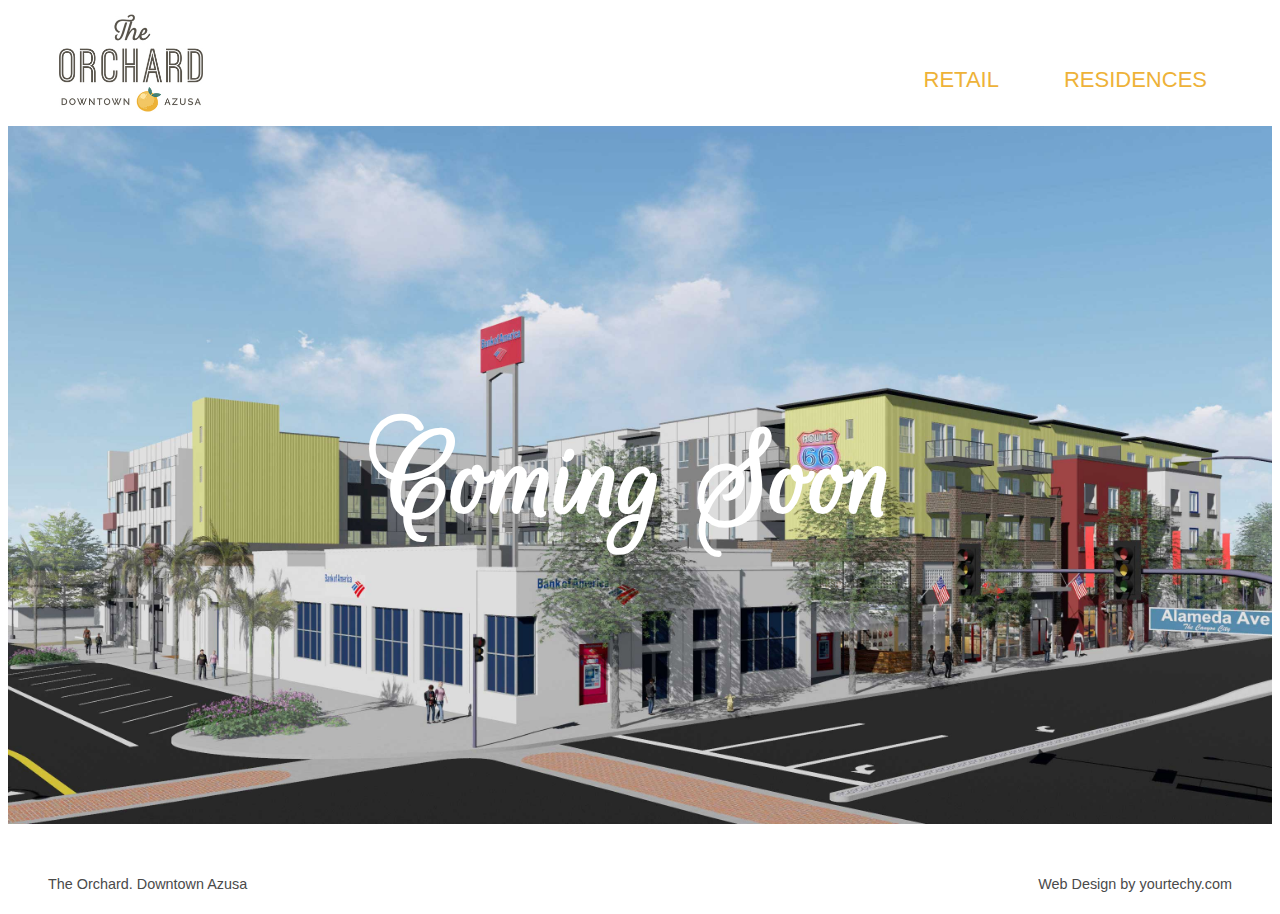
==== index.html @ 1f0cc2e1 "logo size is fixed" ====
<!DOCTYPE html>
<html>

<head>
    <title>The Orchard</title>
    <meta http-equiv="Content-Type" content="text/html; charset=utf-8" />
    <link rel="stylesheet" type="text/css" href="./assets/css/style.css" />
    <link href="https://fonts.googleapis.com/css?family=Rouge+Script&display=swap" rel="stylesheet">
</head>

<body>
    <div id="container">

        <header class="main_header">
            <a href="./">
                <img id="logo" src="./assets/img/orchard_logo_small.jpg" />
            </a>
            <nav class="main_nav">
                <ul>
                    <li>
                        <a href="./residences">RESIDENCES</a>
                    </li>
                    <li>
                        <a href="./retail">RETAIL</a>
                    </li>
                </ul>
            </nav>
        </header>
        <div id="main_home">
            <div id="content">
                <img id="banner" src="./assets/img/orchard_med.jpg" />
                <div class="centered">
                    <h1>Coming Soon</h1>
                </div>
            </div>
        </div>
        <div class=clr></div>
        <footer id="home_footer">
            <div>
                <p style="float:left;">
                    The Orchard. Downtown Azusa
                </p>
                <p style="float:right;">
                    Web Design by <a href=https://yourtechy.com>yourtechy.com</a>
                </p>
            </div>
        </footer>

    </div>
</body>

</html>
---- assets/css/style.css ----
body {
   background-color:#fff;
   font-size: 100%;
   font-family: HelveticaNeue,Helvetica,Arial,sans-serif;
   color:#666666;
   line-height: 1.7em;
   text-align: left;
}

button::-moz-focus-inner {
  border: 0;
}

a, a:active, a:focus {
  outline: none;
}

.centered {
  position: absolute;
  top: 50%;
  left: 50%;
  transform: translate(-50%, -50%);
}

h1 {
  font-family: 'Rouge Script', cursive;
  font-size: 10vw;
  color: white;
}

footer {
  width: 100%;
  height: 74px;
  line-height: 18px;
  background-color: #4a4a4a;
  display: table;
}

footer div {
  height: 100%;
  width: 100%;
  display: table-cell;
  vertical-align: middle;
  padding-left: 40px;
  padding-right: 40px;
}

footer div p {
  margin: 0;
  text-align: center;
  color: #fff;
  display: inline;
  font-size: 90%;
  font-family: inherit;

}
footer div p a {
  color: #fff;
  text-decoration: none;
}

#home_footer {
  background-color: #fff;
}

#home_footer div p {
  padding-top: 30px;
  color: #4a4a4a;
}

#home_footer div p a {
  color: #4a4a4a;
  text-decoration: none;
}

#main {
  display: block;
  overflow: hidden;
  margin-bottom: 50px;
}

#container {
  width: 100%;
  margin: 0 auto;
  overflow: hidden;
  clear: both;
}

#content {
  /*display: block;
  overflow: hidden;
  transition: width 1s;
  width: 100%; */
  position: relative;
  text-align: center;
  color: white;
}

#banner {
  width: 100%;
}

#sub_content {
  width: 60%;
  float:left;
  overflow: hidden;
  transition: width 1s;
}

#sub_content .description {
  margin-top: 40px;
  padding: 10px 120px 10px 80px;
  line-height: 20px;
  font-size: 15px;
  color: #4a4a4a;
}

.contact {
  width: 40%;
  float: left;
}

.contact #block {
  margin-top: 10px;
  padding: 10px 20px;
}

.contact #block #contact_forms {
  width: 80%;
  padding-top: 14px;
  transition: width 1s, height 1s;
}

.contact #block #contact_forms input {
  width: 100%;
  border: 1px solid #979797;
  border-radius: 3px;
  height: 36px;
  margin-bottom: 12px;
  padding: 2px 5px;
  box-sizing: border-box;
}

.frm_buttons {
  width: 100%;
  align-items: center;
}

.frm_button {
  line-height: 21px;
  box-sizing: border-box;
  font-size: 90%;
  border-radius: 7px;
  border: 1px solid #979797;
  height: 36px;
}

.contact #block #contact_forms label {
  margin: auto;
  display: block;
  text-align: center;
  margin-bottom: 10px;
  color: #4a4a4a;
  font-size: 18px;
}

.clr {
  clear: both;
}

.main_header {
  height: 118px;
  position: relative;
  box-sizing: border-box;
}

.main_header a img#logo {
  margin: 0 0 0 47px;
  height: 110px;
  max-height: 110px;
  width: auto;
}

.main_header .info_nav {
  position: absolute;
  margin-top:2px;
  width: 100%;
}

.main_header .info_nav span {
  float: right;
  margin-right: 33px;
  /*
  font-size: 18px;
  */
  color: #4a4a4a;
}

.main_header .main_nav {
  position: absolute;
  width: 100%;
  bottom: 0;
  height: 60px;
  transition: width 2s;
}

.main_header .main_nav ul {
  list-style: none;
  margin: 0;
  width: 100%;
  padding: 0
}

.main_header .main_nav li {
  /*display: inline; */
  float: right;
  margin-right: 65px;
  font-size: 22px;
}

.main_header .main_nav li a{
  color:#EEB238;
  display: inline-block;
  height: 28px;
  text-decoration: none;
}

.main_header .main_nav li a.active {
  color:#4a4a4a;
}

.section_divider img {
  width: 100%;
  margin: auto;
  display: block;
  transition: width 1s, height 1s;
}

.download_brochure {
  display: block;
  margin: auto;
  text-align: left;
  padding: 10px 120px 10px 0px;
  width: 100%;
}

.download_brochure a {
  color: #f5a623;
  text-decoration: none;
}

.img_container {
  display: block;
  margin-top: 45px;
  padding: 0px 25px 52px 25px;
}

.img_container span {
    height: 63px;
    line-height: 5em;
    font-size: 120%;
}

.img_container img {
  width: 100%;
  height: auto;
  box-sizing: border-box;
  display: block;
}

.img_container_main_street {
  display: block;
  background-color: #e5e5e5;
  margin-top: 45px;
  padding: 0px 25px 52px 25px;
}

.img_container_main_street span {
    height: 63px;
    background-color: #e5e5e5;
    line-height: 5em;
    font-size: 120%;
}

.img_container_main_street img {
  height: auto;
  width: 100%;
  box-sizing: border-box;
  display: block;
}

.partners_logo {
  display: block;
  margin-top: 45px;
}

.partners_logo img {
  width: 100%;
}


/* tablet/ipads | portrait and Landscapei */
@media only screen and (min-width: 768px) and (max-width: 960px) {

  .main_header .info_nav {
    margin-top: 2px;
  }

  .main_header .info_nav span {
    float: right;
    text-align: right;
    width: 70%;
    transition: width 1s;
  }

  #sub_content .description {
    padding: 10px 40px 10px 20px;
  }

  .contact #block {
    padding: 5px 10px;
  }

  .contact #block #contact_forms {
    width: 90%;
  }

  .download_brochure {
    padding: 0px 10px 0px 0px;
  }
}

/* smaller tablets portrait and landscape */
@media only screen and (min-width: 569px) and (max-width: 767px) {

  .main_header .info_nav span {
    float: right;
    text-align: right;
    margin-right: 5px;
    font-size: 100%;
    width: 80%;
    line-height: 1em;
    transition: width 1s;
  }

  .main_header a img#logo {

    margin-left: 20px;
    display: block;
    transition: width 1s, height 1s;
  }

  #sub_content .description {
    padding: 10px 40px 10px 20px;
    transition: width 1s, height 1s;
  }

  .contact #block {
    padding: 5px 10px;
  }

  .contact #block #contact_forms {
    width: 90%;
    transition: width 1s, height 1s;
  }

  .download_brochure {
    padding: 0px 10px 0px 0px;
  }

  #home_footer div {
    padding-left: 10px;
    padding-right: 10px;
  }

  #home_footer div p {
    margin: auto;
    display: block;
    text-align: center;
    width: 100%;
    padding: 0px;
  }

  footer div {
    padding-left: 10px;
    padding-right: 10px;
  }

  footer div p {
    margin: auto;
    display: block;
    text-align: center;
    width: 100%;
    padding: 0px;
  }

  .img_container {
    margin-top: 25px;
    padding: 0px 10px 25px 10px;
  }

  .img_container span {
      font-size: 90%;
      height: 30px;
      line-height: 4em;
  }

  .img_container_main_street {
    margin-top: 25px;
    padding: 0px 10px 25px 10px;
  }

  .img_container_main_street span {
      font-size: 90%;
      height: 30px;
      line-height: 4em;
  }

}

/*  smart  phones | portrait and Landscape */
@media only screen and (min-width: 240px) and (max-width: 568px) {
  .main_header .info_nav {
    display: block;
    position: relative;
  }

  .main_header .info_nav span {
    float: right;
    text-align: right;
    margin-right: 5px;
    font-size: 90%;
    width: 90%;
    line-height: 1em;
    transition: width 1s;
  }

  .main_header a img#logo {
    position:relative;
    margin: auto;
    width: 25%;
    height: 75%;
    display: block;
    transition: width 1s, height 1s;
  }

  .main_header a {
    margin: auto;
    width: 100%;
  }

  .main_header .main_nav {
    position: relative;
    display: block;
    margin-right: 20px;
    height: auto;
  }

  .main_header .main_nav li {
    float:right;
    font-size: 100%;
    margin-right: 20px;
  }

  #main_retail {
    display: block;
  }

  #sub_content {
    width: 100%;
    display: block;
    margin: auto;
  }

  #sub_content .description {
    font-size: 100%;
    padding: 0px 10px 0px 10px;
    transition: width 1s, height 1s;
  }

  .contact {
    width: 100%;
    margin: auto;
    display: block;
  }
  .contact #block {
    padding: 3px 5px;
  }

  .contact #block #contact_forms {
    width: 100%;
    transition: width 1s, height 1s;
  }

  .download_brochure {
    padding: 0px 10px 0px 0px;
  }

  .img_container {
    margin-top: 15px;
    padding: 0px 10px 25px 10px;
  }

  .img_container span {
      font-size: 90%;
      height: 30px;
      line-height: 4em;
  }

  .img_container_main_street {
    margin-top: 15px;
    padding: 0px 10px 25px 10px;
  }

  .img_container_main_street span {
      font-size: 90%;
      height: 30px;
      line-height: 4em;
  }

  #home_footer div {
    padding-left: 10px;
    padding-right: 10px;
  }

  #home_footer div p {
    margin: auto;
    display: block;
    text-align: center;
    width: 100%;
    padding: 0px;
  }

  footer div {
    padding-left: 10px;
    padding-right: 10px;
  }

  footer div p {
    margin: auto;
    display: block;
    text-align: center;
    width: 100%;
    padding: 0px;
  }

}
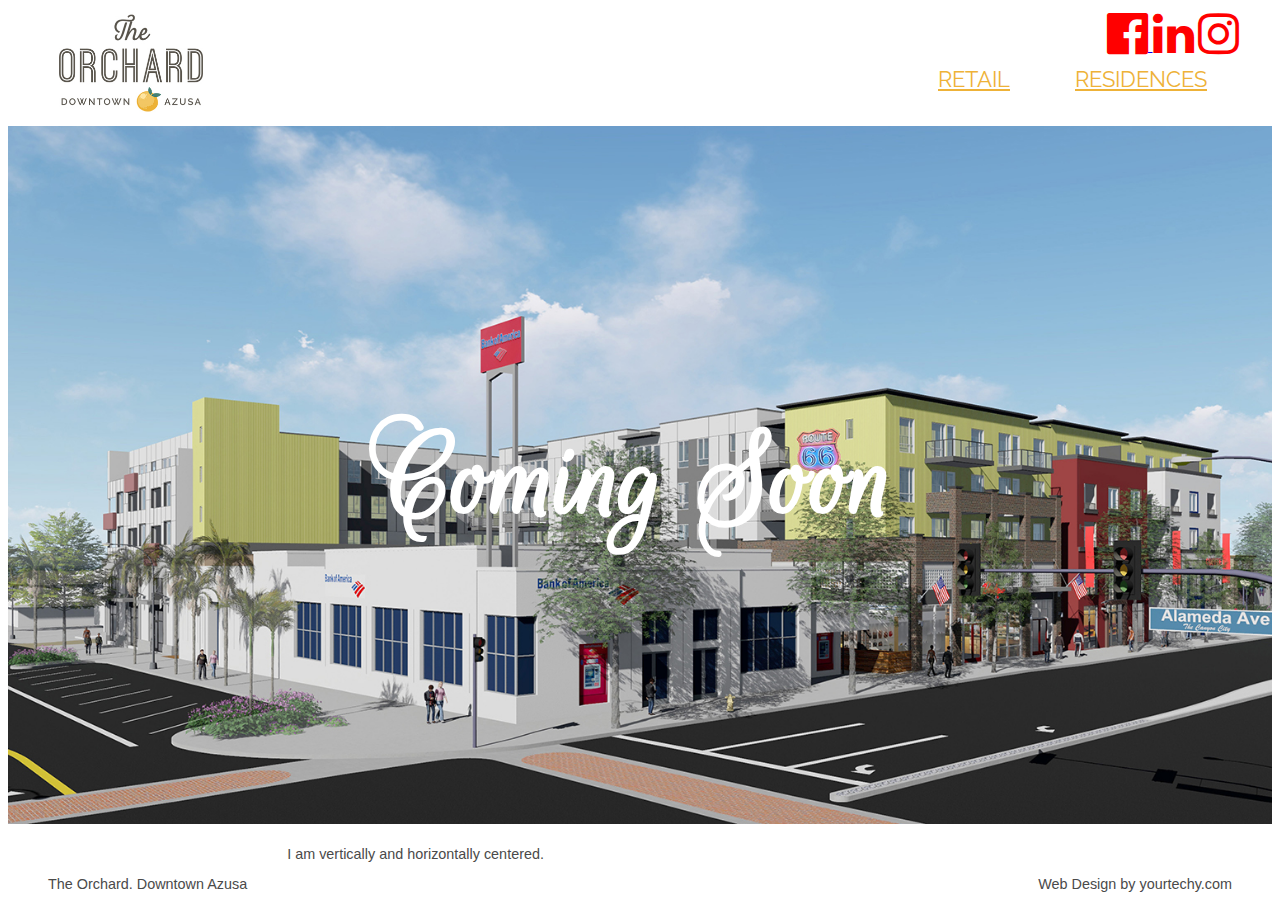
==== commit a28610f9: "font face and social icons" ====
--- a/index.html
+++ b/index.html
@@ -4,37 +4,50 @@
 <head>
     <title>The Orchard</title>
     <meta http-equiv="Content-Type" content="text/html; charset=utf-8" />
+    <meta name="viewport" content="width=device-width, initial-scale=1">
     <link rel="stylesheet" type="text/css" href="./assets/css/style.css" />
     <link href="https://fonts.googleapis.com/css?family=Rouge+Script&display=swap" rel="stylesheet">
+    <link href="https://fonts.googleapis.com/css?family=Raleway&display=swap" rel="stylesheet">
+    <link rel="stylesheet" href="https://cdnjs.cloudflare.com/ajax/libs/font-awesome/4.7.0/css/font-awesome.min.css">
 </head>
 
 <body>
     <div id="container">
 
         <header class="main_header">
+            <nav class="info_nav">
+                <span>
+                    <a href="https://www.facebook.com/" target="_blank">
+                        <i class="fa fa-facebook-official" style="font-size:48px;color:red"></i>
+                    </a>
+                    <i class="fa fa-linkedin" style="font-size:48px;color:red"></i>
+                    <i class="fa fa-instagram" style="font-size:48px;color:red"></i>
+                </span>
+            </nav>
             <a href="./">
                 <img id="logo" src="./assets/img/orchard_logo_small.jpg" />
             </a>
             <nav class="main_nav">
                 <ul>
                     <li>
-                        <a href="./residences">RESIDENCES</a>
+                        <a href="./residences.html">RESIDENCES</a>
                     </li>
                     <li>
-                        <a href="./retail">RETAIL</a>
+                        <a href="./retail.html">RETAIL</a>
                     </li>
                 </ul>
             </nav>
         </header>
         <div id="main_home">
             <div id="content">
-                <img id="banner" src="./assets/img/orchard_med.jpg" />
+                <img id="banner" src="./assets/img/orchard.jpg" />
                 <div class="centered">
                     <h1>Coming Soon</h1>
                 </div>
             </div>
         </div>
         <div class=clr></div>
+        <!--Footer Section-->
         <footer id="home_footer">
             <div>
                 <p style="float:left;">
@@ -43,6 +56,10 @@
                 <p style="float:right;">
                     Web Design by <a href=https://yourtechy.com>yourtechy.com</a>
                 </p>
+                <div class="center">
+                    <p>I am vertically and horizontally centered.</p>
+                </div>
+
             </div>
         </footer>
 
--- a/assets/css/style.css
+++ b/assets/css/style.css
@@ -218,11 +218,11 @@
   font-size: 22px;
 }
 
-.main_header .main_nav li a{
+.main_header .main_nav li a {
+    font-family: 'Raleway', sans-serif;
   color:#EEB238;
   display: inline-block;
   height: 28px;
-  text-decoration: none;
 }
 
 .main_header .main_nav li a.active {
@@ -299,7 +299,7 @@
 }
 
 
-/* tablet/ipads | portrait and Landscapei */
+/* tablet/ipads | portrait and Landscape */
 @media only screen and (min-width: 768px) and (max-width: 960px) {
 
   .main_header .info_nav {
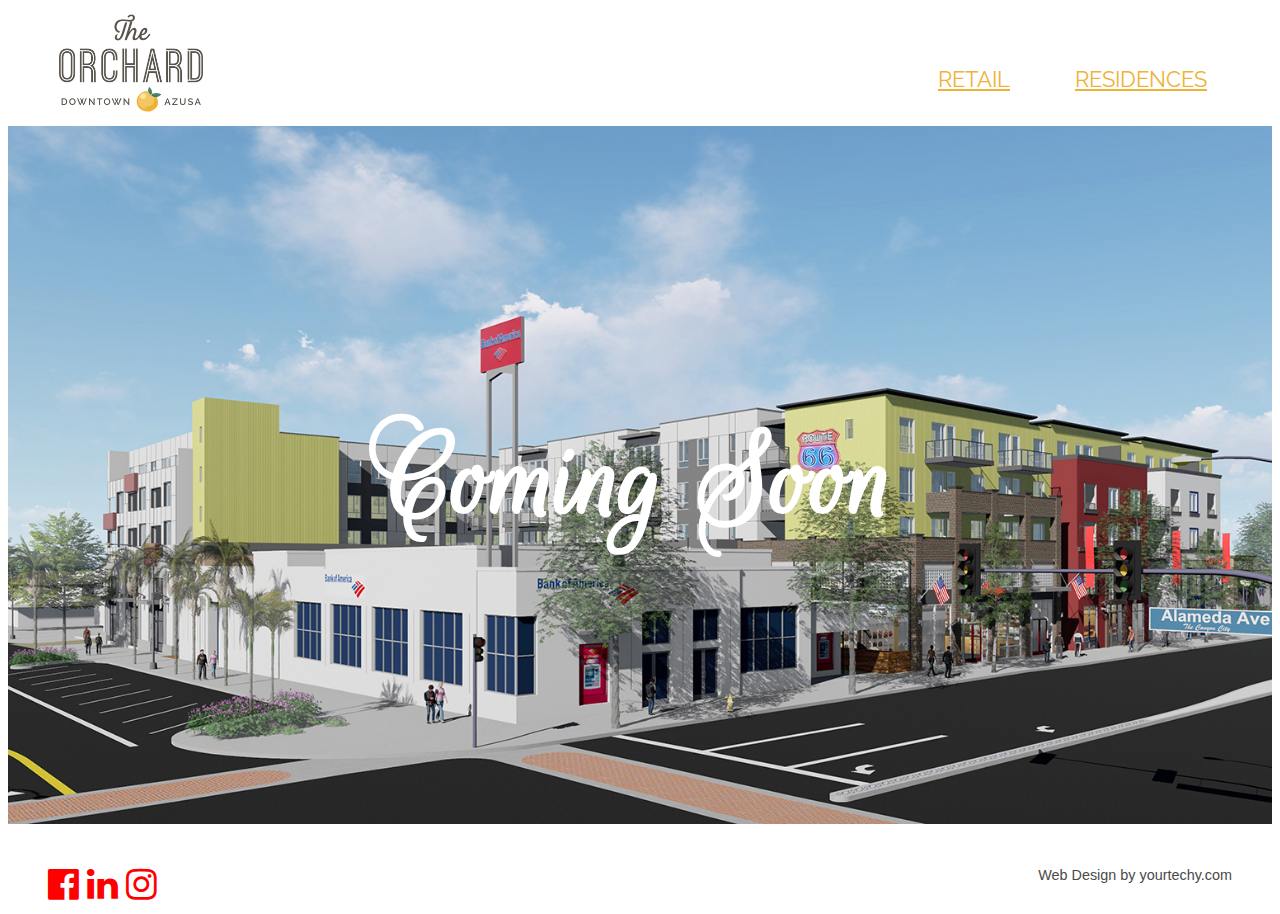
==== commit 33b0878d: "footer with icons" ====
--- a/index.html
+++ b/index.html
@@ -15,15 +15,6 @@
     <div id="container">
 
         <header class="main_header">
-            <nav class="info_nav">
-                <span>
-                    <a href="https://www.facebook.com/" target="_blank">
-                        <i class="fa fa-facebook-official" style="font-size:48px;color:red"></i>
-                    </a>
-                    <i class="fa fa-linkedin" style="font-size:48px;color:red"></i>
-                    <i class="fa fa-instagram" style="font-size:48px;color:red"></i>
-                </span>
-            </nav>
             <a href="./">
                 <img id="logo" src="./assets/img/orchard_logo_small.jpg" />
             </a>
@@ -47,23 +38,55 @@
             </div>
         </div>
         <div class=clr></div>
-        <!--Footer Section-->
+        <!-- Footer Section -->
+
         <footer id="home_footer">
             <div>
                 <p style="float:left;">
-                    The Orchard. Downtown Azusa
+                    <span class="icons" style="font-size: 2em; color: Tomato">
+                        <a href="https://www.facebook.com/" target="_blank">
+                            <i class="fa fa-facebook-official" style="font-size:36px;color:red"></i>
+                        </a>
+                    </span>
+                    <span class="icons" style="font-size: 2em; color: Tomato">
+                        <i class="fa fa-linkedin" style="font-size:36px;color:red"></i>
+                    </span>
+                    <span class="icons" style="font-size: 2em; color: Tomato">
+                        <i class="fa fa-instagram" style="font-size:36px;color:red"></i>
+                    </span>
                 </p>
                 <p style="float:right;">
                     Web Design by <a href=https://yourtechy.com>yourtechy.com</a>
                 </p>
-                <div class="center">
-                    <p>I am vertically and horizontally centered.</p>
                 </div>
 
             </div>
         </footer>
 
-    </div>
+        <!--
+        <div class="footerwrap">
+            <div class="row">
+                <div class="column">
+                    <span>
+                        <a href="https://www.facebook.com/" target="_blank">
+                            <i class="fa fa-facebook-official" style="font-size:36px;color:red"></i>
+                        </a>
+                        <i class="fa fa-linkedin" style="font-size:36px;color:red"></i>
+                        <i class="fa fa-instagram" style="font-size:36px;color:red"></i>
+                    </span>
+                </div>
+
+                <div class="column">
+                    <p>The Orchard. Downtown Azusa</p>
+
+                </div>
+                <div class="column">
+                    <p>Web Design by <a href="https://yourtechy.com">yourtechy.com</a></p>
+
+                </div>
+            </div>
+        </div>
+        -->
 </body>
 
 </html>--- a/assets/css/style.css
+++ b/assets/css/style.css
@@ -59,6 +59,9 @@
   text-decoration: none;
 }
 
+.icons {
+    text-align: justified;
+}
 #home_footer {
   background-color: #fff;
 }
@@ -426,7 +429,7 @@
   }
 
   .main_header .info_nav span {
-    float: right;
+    float: right
     text-align: right;
     margin-right: 5px;
     font-size: 90%;
@@ -544,4 +547,27 @@
     padding: 0px;
   }
 
+  .column {
+    width: 100%;
+  }
+}
+
+
+.footerwrap {
+  margin: 15px;
+  background-color: white;
+}
+
+.row {
+  display: flex;
+  flex-direction: row;
+  flex-wrap: wrap;
+  width: 100%;
+}
+
+.column {
+  display: flex;
+  flex-direction: column;
+  flex-basis: 100%;
+  flex: 1;
 }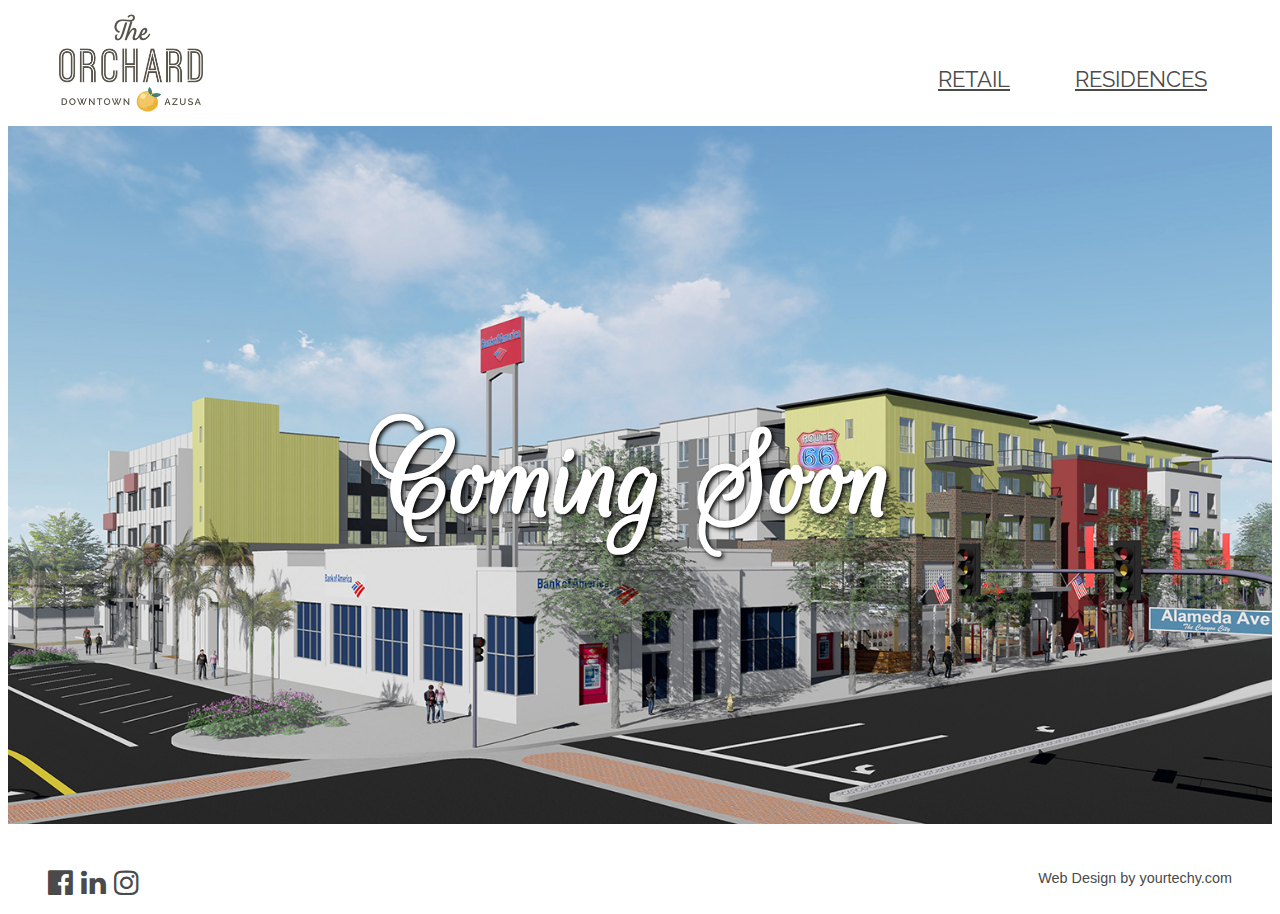
==== commit ee9a4866: "footer, header, contact on retail" ====
--- a/index.html
+++ b/index.html
@@ -33,7 +33,7 @@
             <div id="content">
                 <img id="banner" src="./assets/img/orchard.jpg" />
                 <div class="centered">
-                    <h1>Coming Soon</h1>
+                    <h1 class="comingsoon">Coming Soon</h1>
                 </div>
             </div>
         </div>
@@ -43,16 +43,20 @@
         <footer id="home_footer">
             <div>
                 <p style="float:left;">
-                    <span class="icons" style="font-size: 2em; color: Tomato">
+                    <span class="icons" style="font-size: 2em; color:#58534B">
                         <a href="https://www.facebook.com/" target="_blank">
-                            <i class="fa fa-facebook-official" style="font-size:36px;color:red"></i>
+                            <i class="fa fa-facebook-official"></i>
                         </a>
                     </span>
-                    <span class="icons" style="font-size: 2em; color: Tomato">
-                        <i class="fa fa-linkedin" style="font-size:36px;color:red"></i>
+                    <span class="icons" style="font-size: 2em; color:#58534B">
+                        <a href="https://www.linkedin.com/" target="_blank">
+                            <i class="fa fa-linkedin"></i>
+                        </a>
                     </span>
-                    <span class="icons" style="font-size: 2em; color: Tomato">
-                        <i class="fa fa-instagram" style="font-size:36px;color:red"></i>
+                    <span class="icons" style="font-size: 2em; color:#58534B">
+                        <a href="https://www.instagram.com/" target="_blank">
+                            <i class="fa fa-instagram"></i>
+                        </a>
                     </span>
                 </p>
                 <p style="float:right;">
--- a/assets/css/style.css
+++ b/assets/css/style.css
@@ -22,10 +22,20 @@
   transform: translate(-50%, -50%);
 }
 
-h1 {
+.bottom-right {
+  position: absolute;
+  bottom: 8px;
+  right: 16px;
+  font-size: 1vw;
+  color: #FFE5A0;
+  text-shadow: 2px 2px 4px #000000;
+}
+
+.comingsoon {
   font-family: 'Rouge Script', cursive;
   font-size: 10vw;
   color: white;
+  text-shadow: 2px 2px 4px #000000;
 }
 
 footer {
@@ -223,13 +233,13 @@
 
 .main_header .main_nav li a {
     font-family: 'Raleway', sans-serif;
-  color:#EEB238;
+  color: #4a4a4a;
   display: inline-block;
   height: 28px;
 }
 
 .main_header .main_nav li a.active {
-  color:#4a4a4a;
+  color:#507F70;
 }
 
 .section_divider img {
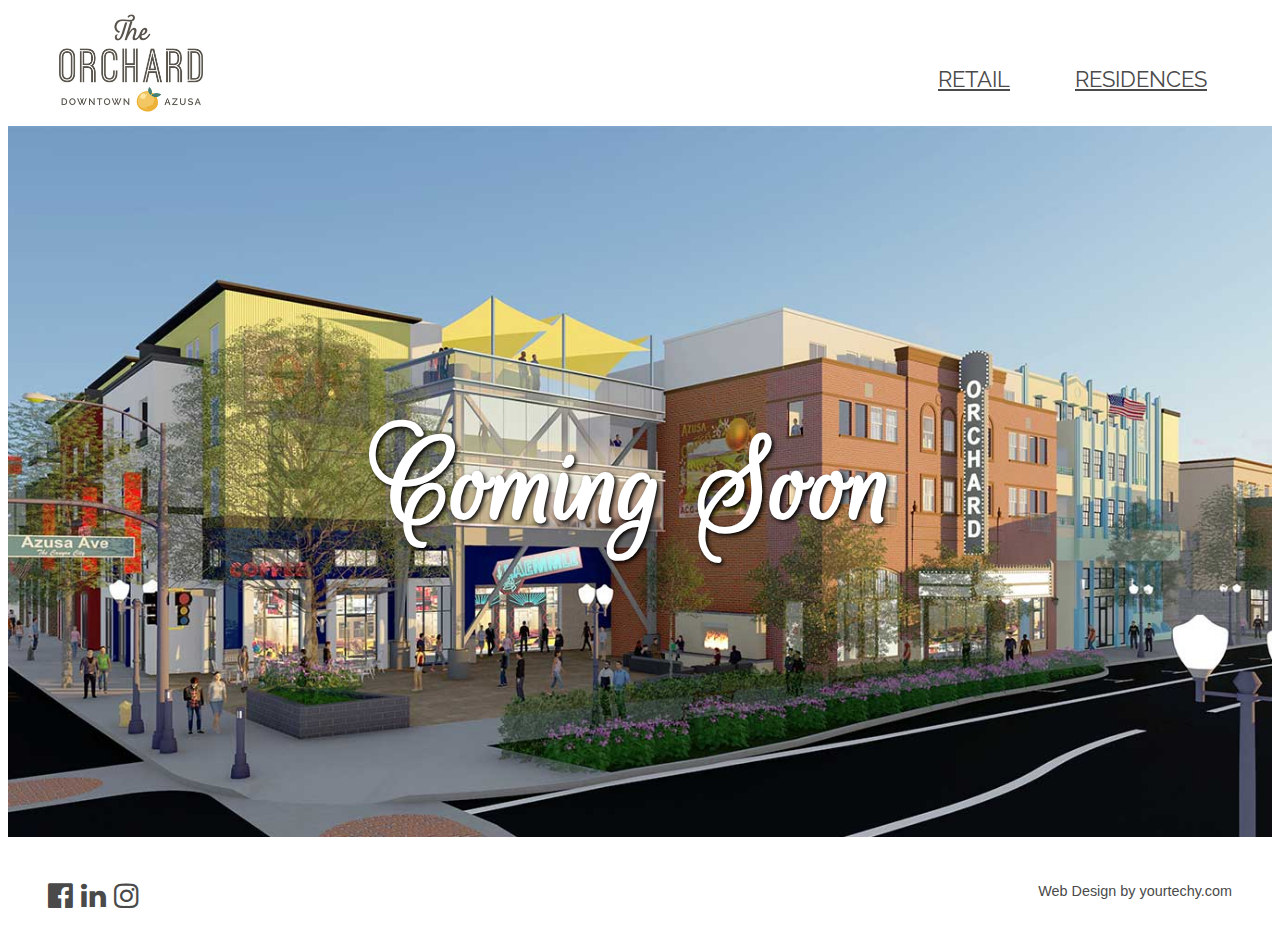
==== commit 82503e4a: "new images" ====
--- a/index.html
+++ b/index.html
@@ -9,6 +9,7 @@
     <link href="https://fonts.googleapis.com/css?family=Rouge+Script&display=swap" rel="stylesheet">
     <link href="https://fonts.googleapis.com/css?family=Raleway&display=swap" rel="stylesheet">
     <link rel="stylesheet" href="https://cdnjs.cloudflare.com/ajax/libs/font-awesome/4.7.0/css/font-awesome.min.css">
+    <link rel="icon" type="image/svg+xml" href="favicon.svg">
 </head>
 
 <body>
@@ -31,7 +32,7 @@
         </header>
         <div id="main_home">
             <div id="content">
-                <img id="banner" src="./assets/img/orchard.jpg" />
+                <img id="banner" src="./assets/img/render1.jpg" />
                 <div class="centered">
                     <h1 class="comingsoon">Coming Soon</h1>
                 </div>
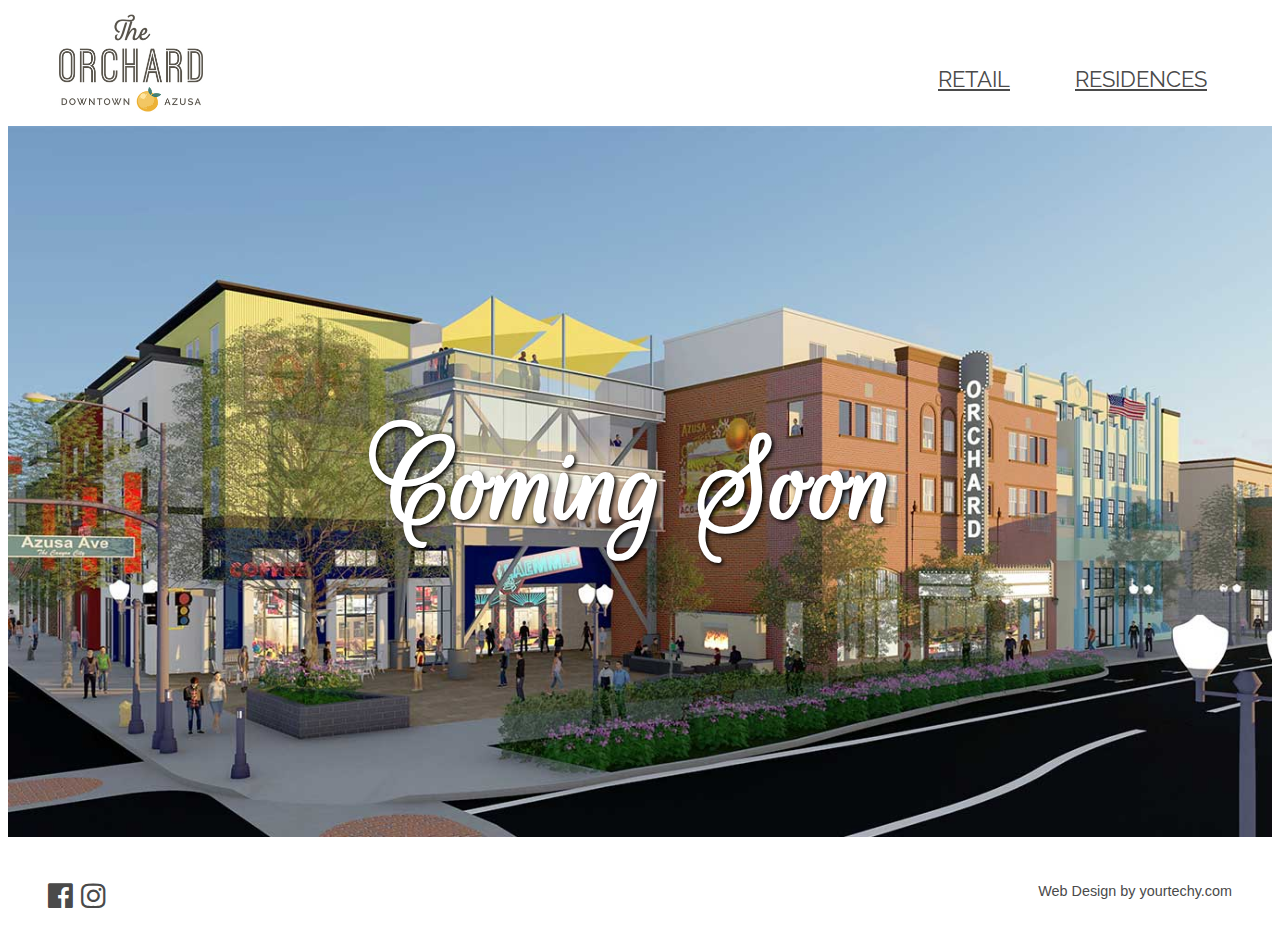
==== commit 9d3b7aca: "SM and email accounts" ====
--- a/index.html
+++ b/index.html
@@ -9,7 +9,8 @@
     <link href="https://fonts.googleapis.com/css?family=Rouge+Script&display=swap" rel="stylesheet">
     <link href="https://fonts.googleapis.com/css?family=Raleway&display=swap" rel="stylesheet">
     <link rel="stylesheet" href="https://cdnjs.cloudflare.com/ajax/libs/font-awesome/4.7.0/css/font-awesome.min.css">
-    <link rel="icon" type="image/svg+xml" href="favicon.svg">
+    <link rel="icon" type="image/svg+xml" href="./assets/img/favicon.svg">
+    <link rel="icon" href="./assets/img/favicon.ico" type="image/x-icon" />
 </head>
 
 <body>
@@ -20,14 +21,16 @@
                 <img id="logo" src="./assets/img/orchard_logo_small.jpg" />
             </a>
             <nav class="main_nav">
-                <ul>
-                    <li>
-                        <a href="./residences.html">RESIDENCES</a>
-                    </li>
-                    <li>
-                        <a href="./retail.html">RETAIL</a>
-                    </li>
-                </ul>
+                <div class="links">
+                    <ul>
+                        <li>
+                            <a href="./residences.html">RESIDENCES</a>
+                        </li>
+                        <li>
+                            <a href="./retail.html">RETAIL</a>
+                        </li>
+                    </ul>
+                </div>
             </nav>
         </header>
         <div id="main_home">
@@ -45,17 +48,17 @@
             <div>
                 <p style="float:left;">
                     <span class="icons" style="font-size: 2em; color:#58534B">
-                        <a href="https://www.facebook.com/" target="_blank">
+                        <a href="https://m.facebook.com/theorchardazusa/" target="_blank">
                             <i class="fa fa-facebook-official"></i>
                         </a>
                     </span>
-                    <span class="icons" style="font-size: 2em; color:#58534B">
+                    <!-- <span class="icons" style="font-size: 2em; color:#58534B">
                         <a href="https://www.linkedin.com/" target="_blank">
                             <i class="fa fa-linkedin"></i>
                         </a>
-                    </span>
+                    </span> -->
                     <span class="icons" style="font-size: 2em; color:#58534B">
-                        <a href="https://www.instagram.com/" target="_blank">
+                        <a href="https://www.instagram.com/theorchardazusa/?igshid=17cq8qq23qwt" target="_blank">
                             <i class="fa fa-instagram"></i>
                         </a>
                     </span>
--- a/assets/css/style.css
+++ b/assets/css/style.css
@@ -4,7 +4,7 @@
    font-family: HelveticaNeue,Helvetica,Arial,sans-serif;
    color:#666666;
    line-height: 1.7em;
-   text-align: left;
+   /*text-align: left;*/
 }
 
 button::-moz-focus-inner {
@@ -27,7 +27,7 @@
   bottom: 8px;
   right: 16px;
   font-size: 1vw;
-  color: #FFE5A0;
+  color: whitesmoke;
   text-shadow: 2px 2px 4px #000000;
 }
 
@@ -346,10 +346,18 @@
 /* smaller tablets portrait and landscape */
 @media only screen and (min-width: 569px) and (max-width: 767px) {
 
+  .links {
+    text-align: center;
+  }
+
+  .main_nav ul li{
+    text-align: center;
+
+  }
   .main_header .info_nav span {
-    float: right;
-    text-align: right;
-    margin-right: 5px;
+    /*float: right; */
+    text-align: center;
+    margin: auto;
     font-size: 100%;
     width: 80%;
     line-height: 1em;
@@ -433,15 +441,24 @@
 
 /*  smart  phones | portrait and Landscape */
 @media only screen and (min-width: 240px) and (max-width: 568px) {
+
+  .links {
+    text-align: center;
+  }
+
+  .links ul li {
+    display: inline;
+  }
+
   .main_header .info_nav {
     display: block;
     position: relative;
   }
 
   .main_header .info_nav span {
-    float: right
-    text-align: right;
-    margin-right: 5px;
+    /*float: right */
+    text-align: center;
+    margin-right: auto;
     font-size: 90%;
     width: 90%;
     line-height: 1em;
@@ -496,6 +513,7 @@
     margin: auto;
     display: block;
   }
+
   .contact #block {
     padding: 3px 5px;
   }
@@ -560,24 +578,24 @@
   .column {
     width: 100%;
   }
-}
-
-
-.footerwrap {
-  margin: 15px;
-  background-color: white;
-}
-
-.row {
-  display: flex;
-  flex-direction: row;
-  flex-wrap: wrap;
-  width: 100%;
-}
-
-.column {
-  display: flex;
-  flex-direction: column;
-  flex-basis: 100%;
-  flex: 1;
+
+
+  .footerwrap {
+    margin: 15px;
+    background-color: white;
+  }
+
+  .row {
+    display: flex;
+    flex-direction: row;
+    flex-wrap: wrap;
+    width: 100%;
+  }
+
+  .column {
+    display: flex;
+    flex-direction: column;
+    flex-basis: 100%;
+    flex: 1;
+  }
 }